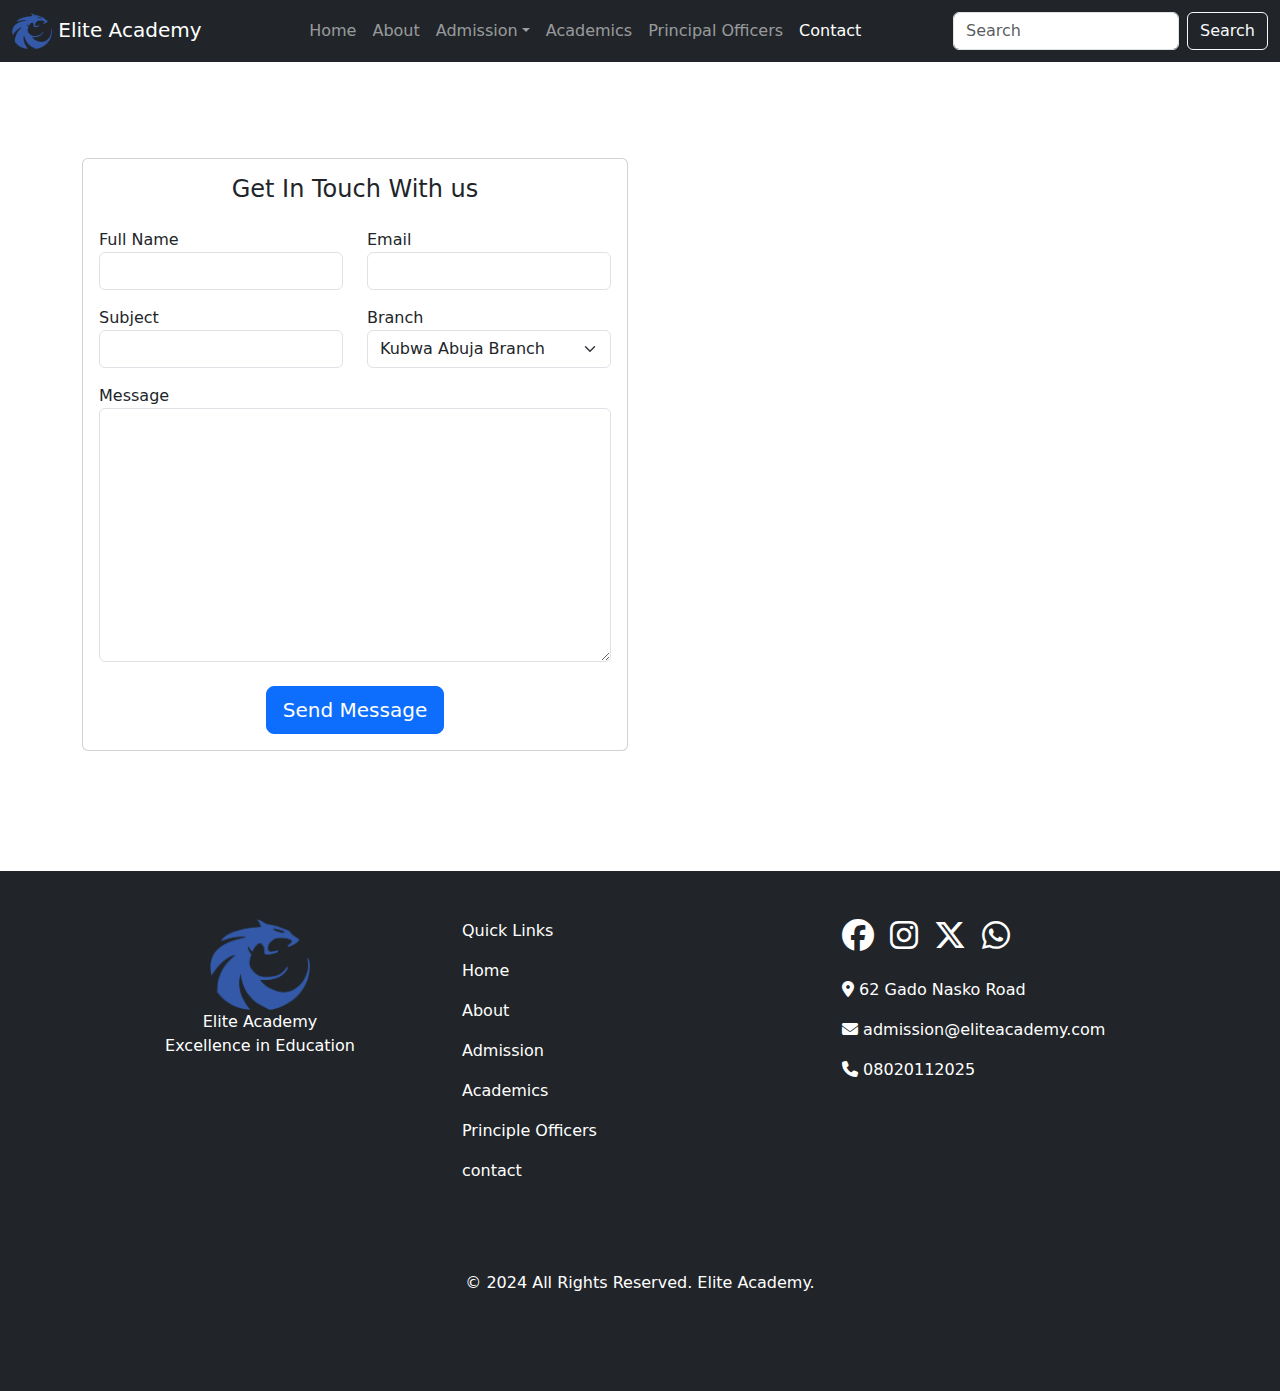
==== contact.html @ 79314d72 "First Commit" ====
<!DOCTYPE html>
<html lang="en">

<head>
    <meta charset="UTF-8">
    <meta name="viewport" content="width=device-width, initial-scale=1.0">
    <title>Elite Academy - Excelence in education </title>
    <link rel="shortcut icon" href="assets/images/logo.png" type="image/x-icon">
    <link rel="stylesheet" href="assets/css/bootstrap.min.css">
    <link rel="stylesheet" href="assets/fontawesome/css/all.css">
    <link rel="stylesheet" href="assets/css/style.css">
</head>

<body>
    <!-- Navbar Starts -->
    <section>
        <nav class="navbar navbar-expand-lg navbar-dark bg-dark">
            <div class="container-fluid">
                <a class="navbar-brand" href="index.html">
                    <img src="assets/images/logo.png" width="40" alt="Elite Academy">
                    Elite Academy
                </a>
                <button class="navbar-toggler d-lg-none" type="button" data-bs-toggle="collapse"
                    data-bs-target="#collapsibleNavId" aria-controls="collapsibleNavId" aria-expanded="false"
                    aria-label="Toggle navigation">
                    <span class="navbar-toggler-icon"></span>
                </button>
                <div class="collapse navbar-collapse" id="collapsibleNavId">
                    <ul class="navbar-nav mx-auto mt-2 mt-lg-0">
                        <li class="nav-item">
                            <a class="nav-link" href="index.html" aria-current="page">Home
                                <span class="visually-hidden">(current)</span></a>
                        </li>
                        <li class="nav-item">
                            <a class="nav-link" href="#">About</a>
                        </li>
                        <li class="nav-item dropdown">
                            <a class="nav-link dropdown-toggle" href="#" id="dropdownId" data-bs-toggle="dropdown"
                                aria-haspopup="true" aria-expanded="false">Admission</a>
                            <div class="dropdown-menu" aria-labelledby="dropdownId">
                                <a class="dropdown-item" href="#">2024/2025 Session Boarding</a>
                                <a class="dropdown-item" href="#">2024/2025 Session Day</a>
                            </div>
                        </li>
                        <li class="nav-item">
                            <a class="nav-link" href="#">Academics</a>
                        </li>
                        <li class="nav-item">
                            <a class="nav-link" href="#">Principal Officers</a>
                        </li>
                        <li class="nav-item">
                            <a class="nav-link active" href="contact.html">Contact</a>
                        </li>
                    </ul>
                    <form class="d-flex my-2 my-lg-0">
                        <input class="form-control me-sm-2" type="text" placeholder="Search" />
                        <button class="btn btn-outline-light my-2 my-sm-0" type="submit">
                            Search
                        </button>
                    </form>
                </div>
            </div>
        </nav>

    </section>
    <!-- Navbar Ends -->

    <!-- Contact STarts -->
    <section>
        <div class="container my-5 py-5">
            <div class="row">
                <div class="col-md-6 mb-4">
                    <div class="card mx-auto" style="max-width: 800px;">
                        <div class="card-body">
                            <h4 class="text-center card-title mb-4">Get In Touch With us</h4>
        
                            <form action="" class="row">
                                <div class="col-md-6 mb-3">
                                    <label for="">Full Name</label>
                                    <input type="text" class="form-control">
                                </div>
                                <div class="col-md-6 mb-3">
                                    <label for="">Email</label>
                                    <input type="email" class="form-control">
                                </div>
                                <div class="col-md-6 mb-3">
                                    <label for="">Subject</label>
                                    <input type="text" class="form-control">
                                </div>
                                <div class="col-md-6 mb-3">
                                    <label for="">Branch</label>
                                    <select name="" class="form-select" id="">
                                        <option value="">Kubwa Abuja Branch</option>
                                        <option value="">Lekki Lagos Branch</option>
                                        <option value="">Bristol UK Branch</option>
                                    </select>
                                </div>
                                <div class="col-12 mb-4">
                                    <label for="">Message</label>
                                    <textarea name="" class="form-control" rows="10"></textarea>
                                </div>
        
                                <div class="text-center">
                                    <button class="btn btn-primary btn-lg">Send Message</button>
                                </div>
                            </form>
                        </div>
                    </div>
                </div>
                <div class="col-md-6 mb-4">
                    <iframe src="https://www.google.com/maps/embed?pb=!1m18!1m12!1m3!1d3939.0493284138565!2d7.327569574558075!3d9.150017787083861!2m3!1f0!2f0!3f0!3m2!1i1024!2i768!4f13.1!3m3!1m2!1s0x104dd9f58204702b%3A0x666c4080fc20e6e2!2searly%20code!5e0!3m2!1sen!2sng!4v1732204848934!5m2!1sen!2sng" width="100%" height="450" style="border:0;" allowfullscreen="" loading="lazy" referrerpolicy="no-referrer-when-downgrade"></iframe>
                </div>
            </div>
        </div>
    </section>
    <!-- Contact Ends -->


    <!-- Footer Starts -->
    <footer class="text-bg-dark py-5 ">
        <div class="container">
            <div class="row">
                <div class="col-md-6 col-lg-4 mb-4 text-center">
                    <img src="assets/images/logo.png" width="100" alt="">
                    <p>Elite Academy <br> Excellence in Education</p>
                </div>
                <div class="col-md-6 col-lg-4 mb-4">
                    <ul class="list-unstyled">
                        <li class="mb-3">
                            <p>Quick Links</p>
                        </li>
                        <li class="mb-3">
                            <a href="index.html" class="nav-link">Home</a>
                        </li>
                        <li class="mb-3">
                            <a href="" class="nav-link">About</a>
                        </li>
                        <li class="mb-3">
                            <a href="" class="nav-link">Admission</a>
                        </li>
                        <li class="mb-3">
                            <a href="" class="nav-link">Academics</a>
                        </li>
                        <li class="mb-3">
                            <a href="" class="nav-link">Principle Officers</a>
                        </li>
                        <li class="mb-3">
                            <a href="contact.html" class="nav-link">contact</a>
                        </li>
                    </ul>
                </div>

                <div class="col-md-6 col-lg-4 mb-4">
                    <div class="d-flex align-items-center gap-3 flex-wrap mb-4">
                        <a href="" class="nav-link">
                            <i class="fa-brands fa-facebook fs-2"></i>
                        </a>
                        <a href="" class="nav-link">
                            <i class="fa-brands fa-instagram fs-2"></i>
                        </a>
                        <a href="" class="nav-link">
                            <i class="fa-brands fa-x-twitter fs-2"></i>
                        </a>
                        <a href="" class="nav-link">
                            <i class="fa-brands fa-whatsapp fs-2"></i>
                        </a>
                    </div>
                    <ul class="list-unstyled text-normal">
                        <li class="mb-3">
                            <i class="fa-solid fa-map-marker-alt"></i> 62 Gado Nasko Road
                        </li>
                        <li class="mb-3">
                            <i class="fa-solid fa-envelope"></i> admission@eliteacademy.com
                        </li>
                        <li class="mb-3">
                            <i class="fa-solid fa-phone"></i> 08020112025
                        </li>
                    </ul>
                </div>
                <div class="col-12 text-center py-5">
                    &copy; 2024 All Rights Reserved. Elite Academy.
                </div>
            </div>
        </div>
    </footer>
    <!-- Footer End -->


    <script src="assets/js/bootstrap.bundle.min.js"></script>
</body>

</html>
---- assets/css/style.css ----
.index-hero img {
    height: 40rem;
    object-fit: cover;
    filter: brightness(70%);
}

.index-hero .carousel-caption {
    top: 40%;
}

.index-hero .carousel-caption h3 {
    font-size: 4rem;
}


@media screen and (max-width: 576px) {
    .index-hero img {
        height: 26rem;
    }
}
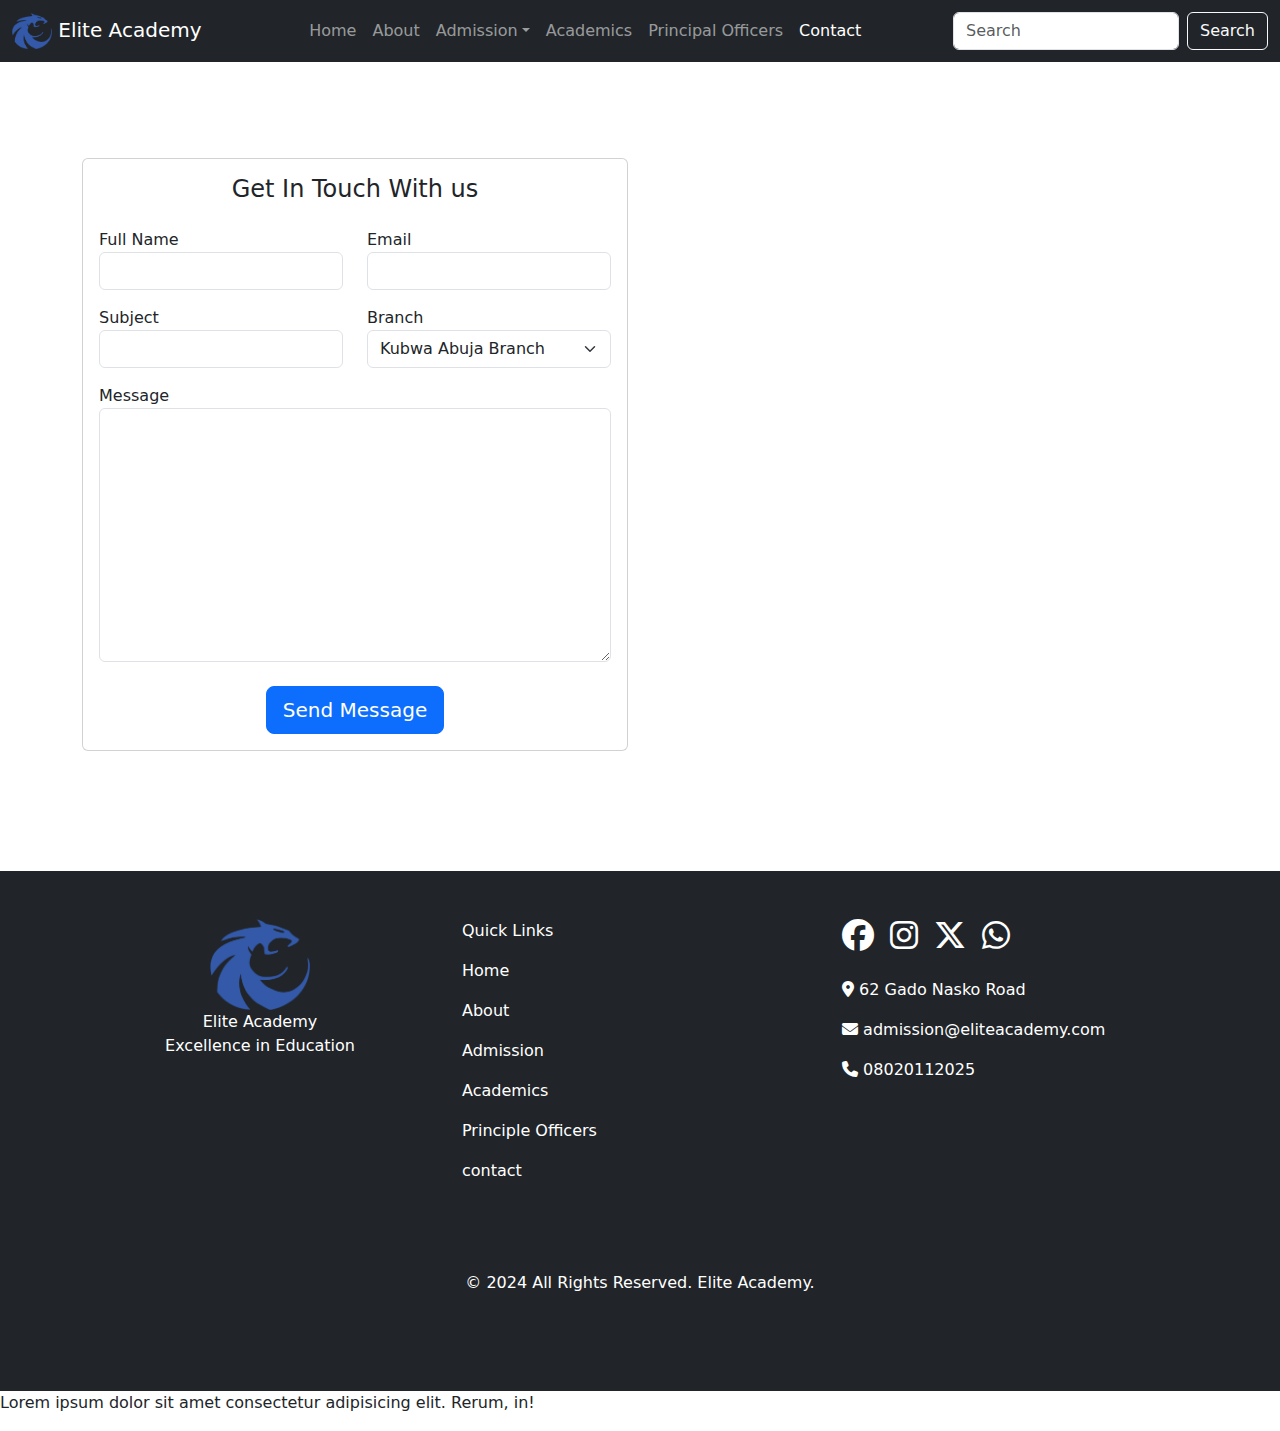
==== commit 37b9c6e8: "Added a P tag" ====
--- a/contact.html
+++ b/contact.html
@@ -185,7 +185,9 @@
     </footer>
     <!-- Footer End -->
 
-
+    <p>
+        Lorem ipsum dolor sit amet consectetur adipisicing elit. Rerum, in!
+    </p>
     <script src="assets/js/bootstrap.bundle.min.js"></script>
 </body>
 
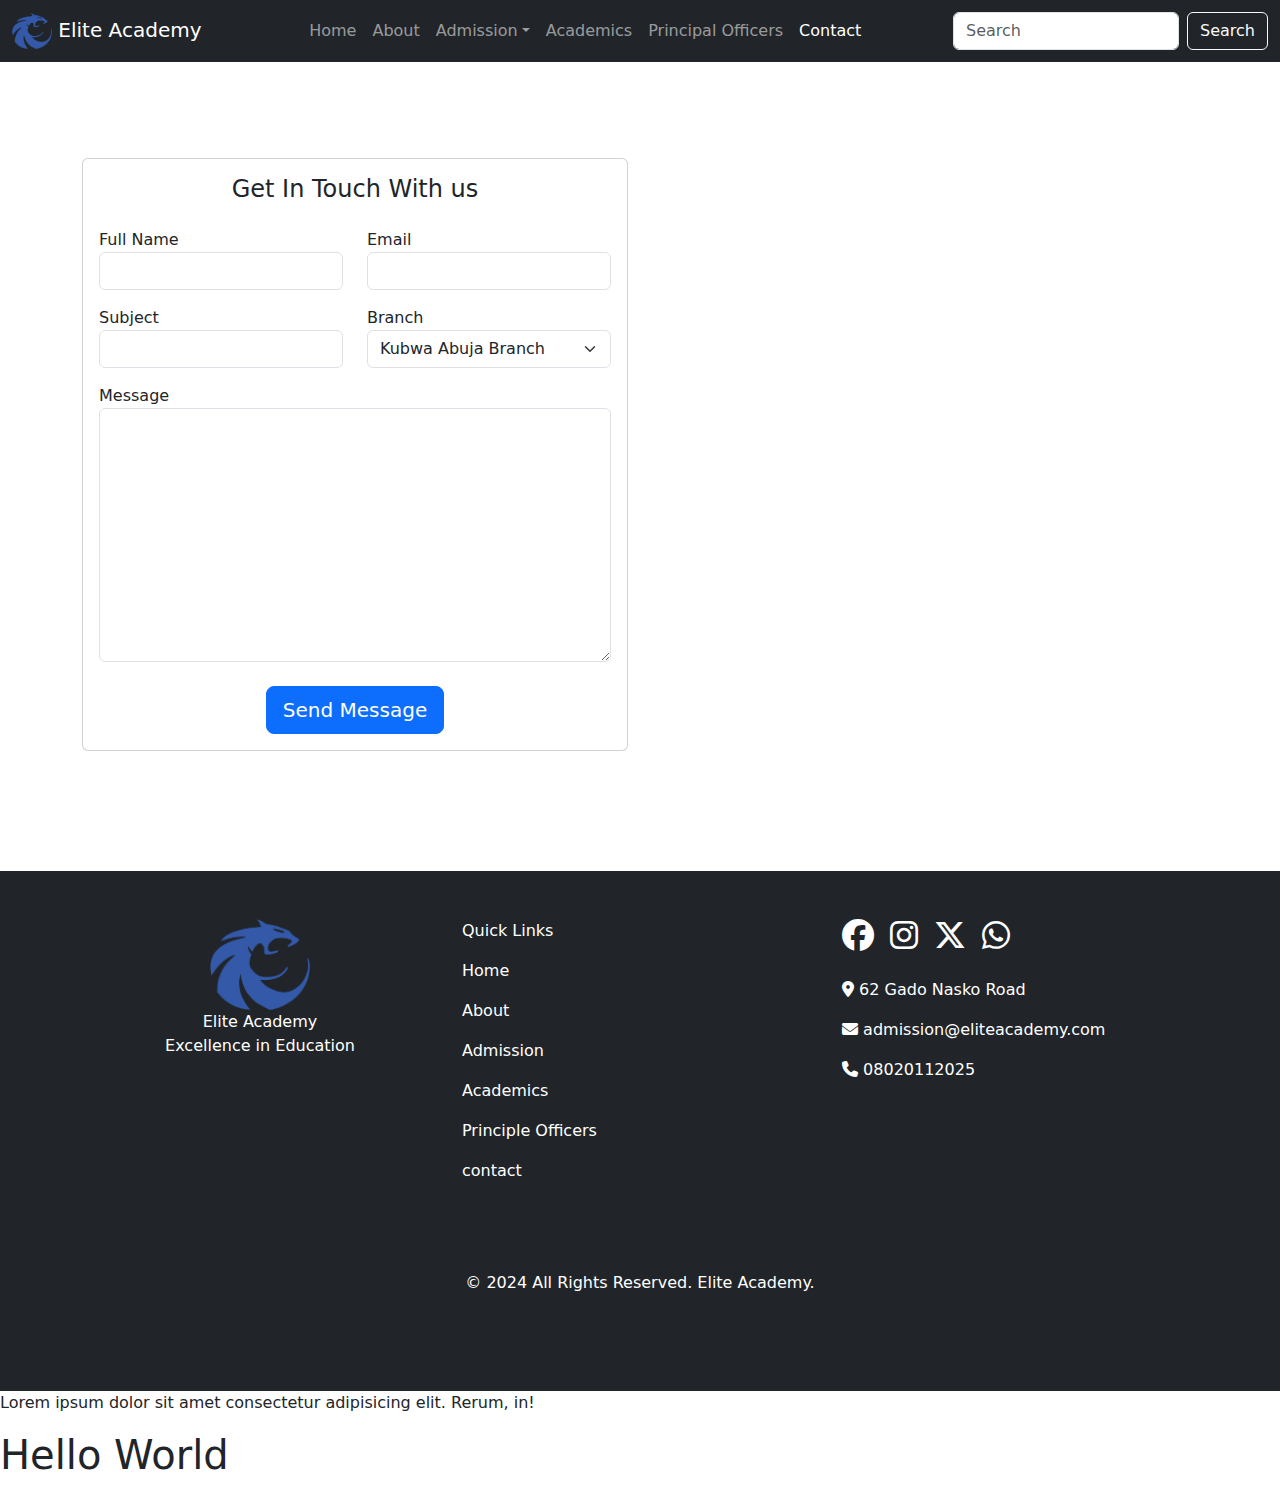
==== commit 5551dede: "Greeting Added" ====
--- a/contact.html
+++ b/contact.html
@@ -188,6 +188,7 @@
     <p>
         Lorem ipsum dolor sit amet consectetur adipisicing elit. Rerum, in!
     </p>
+    <h1>Hello World</h1>
     <script src="assets/js/bootstrap.bundle.min.js"></script>
 </body>
 
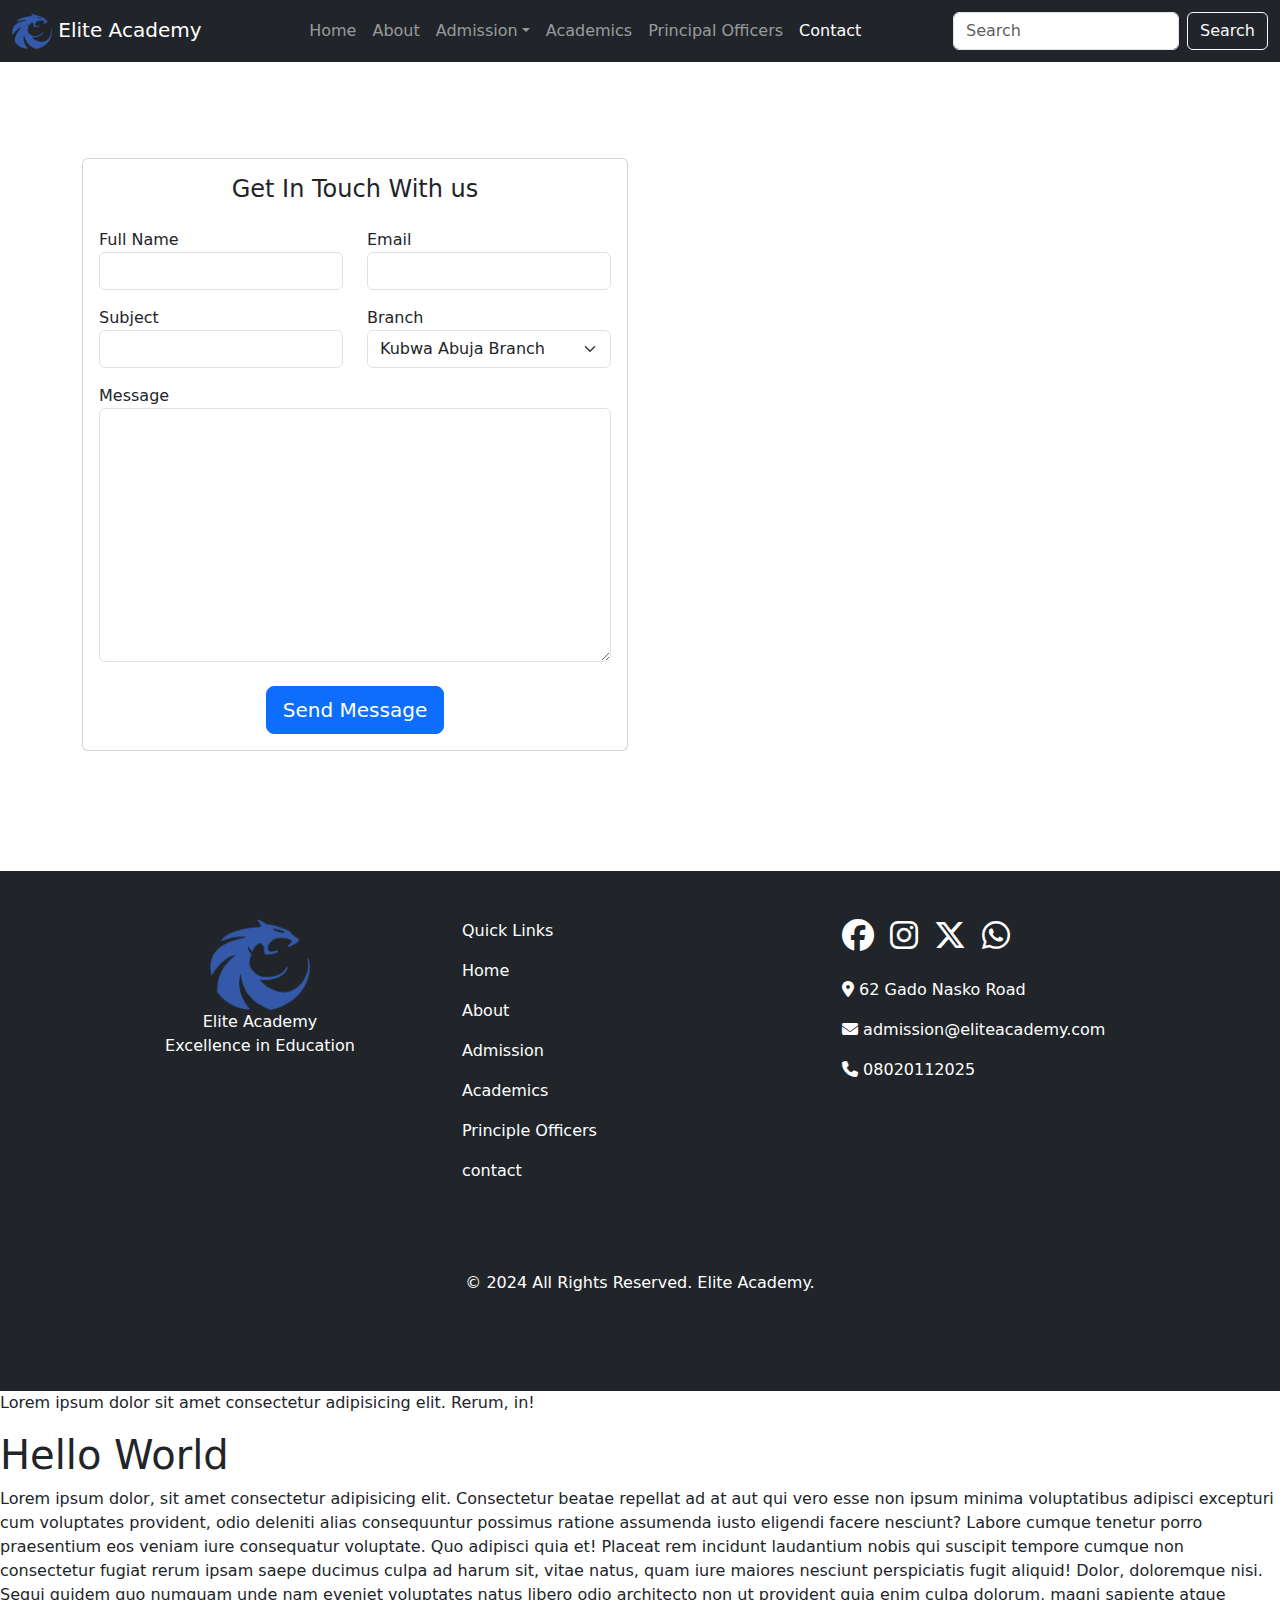
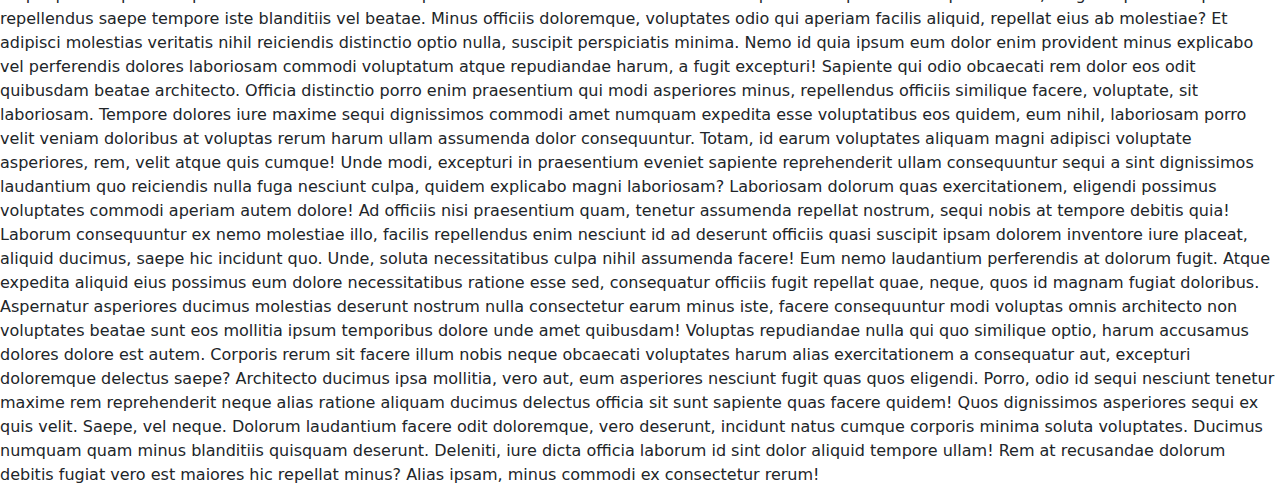
==== commit 9971251d: "Added Lorem" ====
--- a/contact.html
+++ b/contact.html
@@ -189,6 +189,9 @@
         Lorem ipsum dolor sit amet consectetur adipisicing elit. Rerum, in!
     </p>
     <h1>Hello World</h1>
+    <p>
+        Lorem ipsum dolor, sit amet consectetur adipisicing elit. Consectetur beatae repellat ad at aut qui vero esse non ipsum minima voluptatibus adipisci excepturi cum voluptates provident, odio deleniti alias consequuntur possimus ratione assumenda iusto eligendi facere nesciunt? Labore cumque tenetur porro praesentium eos veniam iure consequatur voluptate. Quo adipisci quia et! Placeat rem incidunt laudantium nobis qui suscipit tempore cumque non consectetur fugiat rerum ipsam saepe ducimus culpa ad harum sit, vitae natus, quam iure maiores nesciunt perspiciatis fugit aliquid! Dolor, doloremque nisi. Sequi quidem quo numquam unde nam eveniet voluptates natus libero odio architecto non ut provident quia enim culpa dolorum, magni sapiente atque repellendus saepe tempore iste blanditiis vel beatae. Minus officiis doloremque, voluptates odio qui aperiam facilis aliquid, repellat eius ab molestiae? Et adipisci molestias veritatis nihil reiciendis distinctio optio nulla, suscipit perspiciatis minima. Nemo id quia ipsum eum dolor enim provident minus explicabo vel perferendis dolores laboriosam commodi voluptatum atque repudiandae harum, a fugit excepturi! Sapiente qui odio obcaecati rem dolor eos odit quibusdam beatae architecto. Officia distinctio porro enim praesentium qui modi asperiores minus, repellendus officiis similique facere, voluptate, sit laboriosam. Tempore dolores iure maxime sequi dignissimos commodi amet numquam expedita esse voluptatibus eos quidem, eum nihil, laboriosam porro velit veniam doloribus at voluptas rerum harum ullam assumenda dolor consequuntur. Totam, id earum voluptates aliquam magni adipisci voluptate asperiores, rem, velit atque quis cumque! Unde modi, excepturi in praesentium eveniet sapiente reprehenderit ullam consequuntur sequi a sint dignissimos laudantium quo reiciendis nulla fuga nesciunt culpa, quidem explicabo magni laboriosam? Laboriosam dolorum quas exercitationem, eligendi possimus voluptates commodi aperiam autem dolore! Ad officiis nisi praesentium quam, tenetur assumenda repellat nostrum, sequi nobis at tempore debitis quia! Laborum consequuntur ex nemo molestiae illo, facilis repellendus enim nesciunt id ad deserunt officiis quasi suscipit ipsam dolorem inventore iure placeat, aliquid ducimus, saepe hic incidunt quo. Unde, soluta necessitatibus culpa nihil assumenda facere! Eum nemo laudantium perferendis at dolorum fugit. Atque expedita aliquid eius possimus eum dolore necessitatibus ratione esse sed, consequatur officiis fugit repellat quae, neque, quos id magnam fugiat doloribus. Aspernatur asperiores ducimus molestias deserunt nostrum nulla consectetur earum minus iste, facere consequuntur modi voluptas omnis architecto non voluptates beatae sunt eos mollitia ipsum temporibus dolore unde amet quibusdam! Voluptas repudiandae nulla qui quo similique optio, harum accusamus dolores dolore est autem. Corporis rerum sit facere illum nobis neque obcaecati voluptates harum alias exercitationem a consequatur aut, excepturi doloremque delectus saepe? Architecto ducimus ipsa mollitia, vero aut, eum asperiores nesciunt fugit quas quos eligendi. Porro, odio id sequi nesciunt tenetur maxime rem reprehenderit neque alias ratione aliquam ducimus delectus officia sit sunt sapiente quas facere quidem! Quos dignissimos asperiores sequi ex quis velit. Saepe, vel neque. Dolorum laudantium facere odit doloremque, vero deserunt, incidunt natus cumque corporis minima soluta voluptates. Ducimus numquam quam minus blanditiis quisquam deserunt. Deleniti, iure dicta officia laborum id sint dolor aliquid tempore ullam! Rem at recusandae dolorum debitis fugiat vero est maiores hic repellat minus? Alias ipsam, minus commodi ex consectetur rerum!
+    </p>
     <script src="assets/js/bootstrap.bundle.min.js"></script>
 </body>
 
